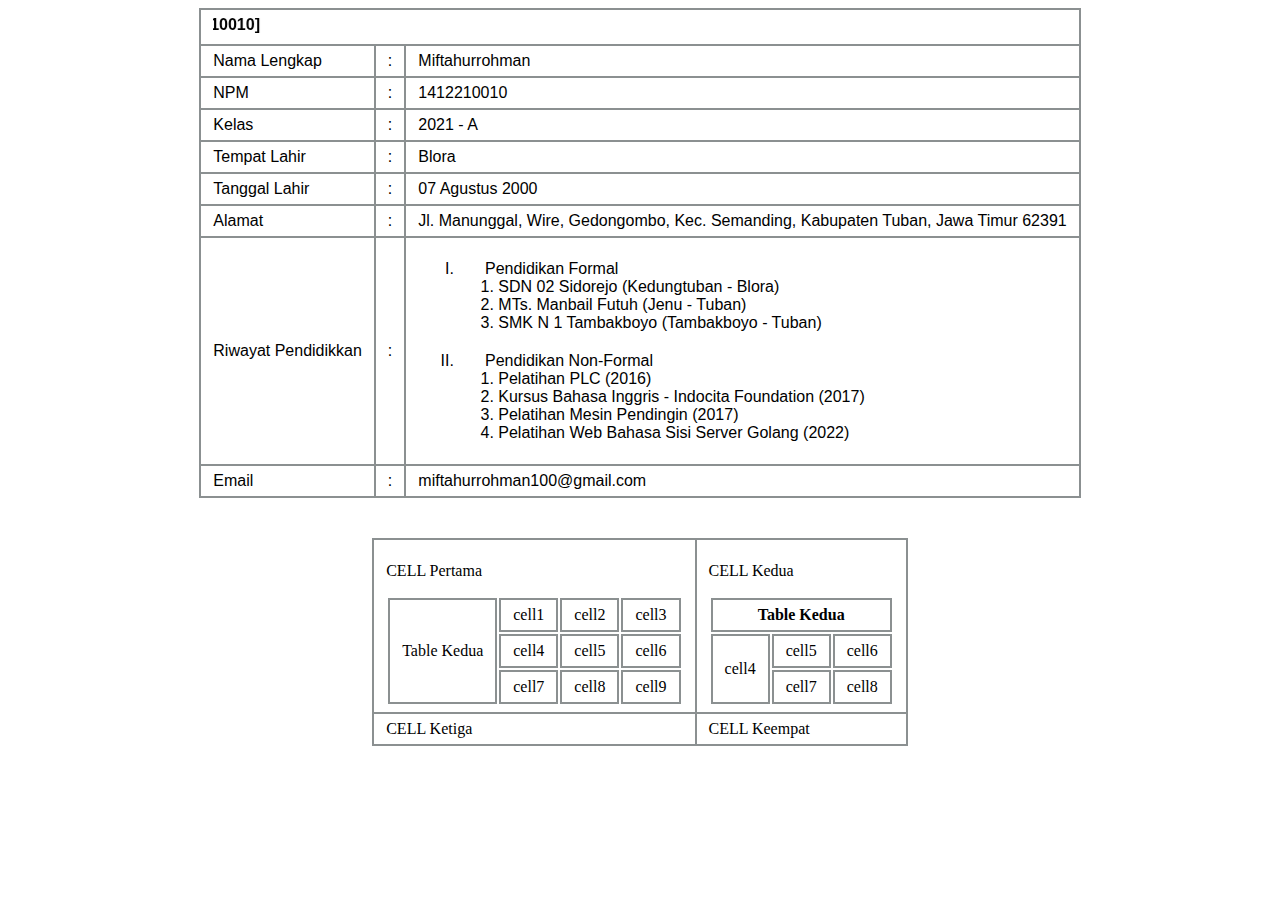
==== modul1/tableprofile.html @ 0b7a6ce8 "modul 1 nested tabel" ====
<!DOCTYPE html>
<html lang="en">
<head>
    <meta charset="UTF-8">
    <meta name="viewport" content="width=device-width, initial-scale=1.0">
    <title>Praktikum Web - Modul 1</title>
    <link rel="stylesheet" type="text/css" href="style.css">
</head>
<body>     
      <table class="table1" border="3">
        <div class="header">
            <tr>
                <th colspan="3"><marquee behavior="" direction="right">DAFTAR RIWAYAT HIDUP [1412210010]</marquee></th>
            </tr>
        </div>
        
        <div class="Line1">
            <tr>
                <td align="left">Nama Lengkap</td>
                <td align="center">:</td>
                <td>Miftahurrohman</td>
            </tr>
        </div>

        <div class="Line2">
            <tr>
                <td align="left">NPM</td>
                <td align="center">:</td>
                <td>1412210010</td>
            </tr>
        </div>
        
        <div class="Line1">
            <tr>
                <td align="left">Kelas</td>
                <td align="center">:</td>
                <td>2021 - A</td>
            </tr>
        </div>
        
        <div class="Line2">
            <tr>
                <td align="left">Tempat Lahir</td>
                <td align="center">:</td>
                <td>Blora</td>
            </tr>
        </div>
        
        <div class="Line1">
            <tr>
                <td align="left">Tanggal Lahir</td>
                <td align="center">:</td>
                <td>07 Agustus 2000</td>
            </tr>
        </div>
        
        <div class="Line2">
            <tr>
                <td align="left">Alamat</td>
                <td align="center">:</td>
                <td>Jl. Manunggal, Wire, Gedongombo, Kec. Semanding, Kabupaten Tuban, Jawa Timur 62391</td>
            </tr>
        </div>
            
        <div class="Line1">
            <tr>
                <td>Riwayat Pendidikkan</td>
                <td>:</td>
                <td>
                    <ol type="I">
                        <li style="margin-bottom: 20px;">&nbsp &nbsp &nbsp    Pendidikan Formal
                            <ol type="1">
                                <li>SDN 02 Sidorejo (Kedungtuban - Blora)</li>
                                <li>MTs. Manbail Futuh (Jenu - Tuban)</li>
                                <li>SMK N 1 Tambakboyo (Tambakboyo - Tuban)</li>
                            </ol>
                        </li>
                        <li>&nbsp &nbsp &nbsp Pendidikan Non-Formal
                            <ol type="1">
                                <li>Pelatihan PLC (2016)</li>
                                <li>Kursus Bahasa Inggris - Indocita Foundation (2017)</li>
                                <li>Pelatihan Mesin Pendingin (2017)</li>
                                <li>Pelatihan Web Bahasa Sisi Server Golang (2022)</li>
                            </ol>
                        </li>                    
                    </ol>
                </td>
            </tr>
        </div>        
        
        <div class="Line2">
            <tr>    
                <td align="left">Email</td>
                <td>:</td>
                <td>miftahurrohman100@gmail.com</td>
            </tr>  
        </div>                         
    </table>

    <div class="box2">
        <table class="table2"; border="2">
            <tr>
                <td>
                    <P>CELL Pertama</P>
                    <table>
                        <tr>
                            <td rowspan="3">Table Kedua</td>
                            <td>cell1</td>
                            <td>cell2</td>
                            <td>cell3</td>
                        </tr>
                        <tr>
                            <td>cell4</td>
                            <td>cell5</td>
                            <td>cell6</td>
                        </tr>
                        <tr>
                            <td>cell7</td>
                            <td>cell8</td>
                            <td>cell9</td>
                        </tr>
                    </table>
                </td>
                <td>
                    <p>CELL Kedua</p>
                    <table>
                        <tr>                      
                            <th colspan="3">Table Kedua</th>                         
                        </tr>
                        <tr>
                            <td rowspan="2">cell4</td>
                            <td>cell5</td>
                            <td>cell6</td>
                        </tr>
                        <tr>
                            <td>cell7</td>
                            <td>cell8</td>
                        </tr>
                    </table>
                </td>
            </tr>
            <tr>
                <td>CELL Ketiga</td>
                <td>CELL Keempat</td>
            </tr>
        </table>
        </Keempat
    </div>
    
</body>
</html>
---- modul1/style.css ----
.table1{
    margin: auto;
    font-family: sans-serif;
    color: #000000;
    border-collapse: collapse;
    padding-bottom: 40px;
} 

.table1, th, td{
    border: 2px solid #8b9091;
    padding: 6px 12px;
}


.Line1 {
    background-color: steelblue;
}


.box2{
    padding-top: 40px;
    margin: auto;
    border-color: #8b9091;
    border: 2px;

}

.table2 {
    margin: auto;
    border-collapse: collapse ;

}
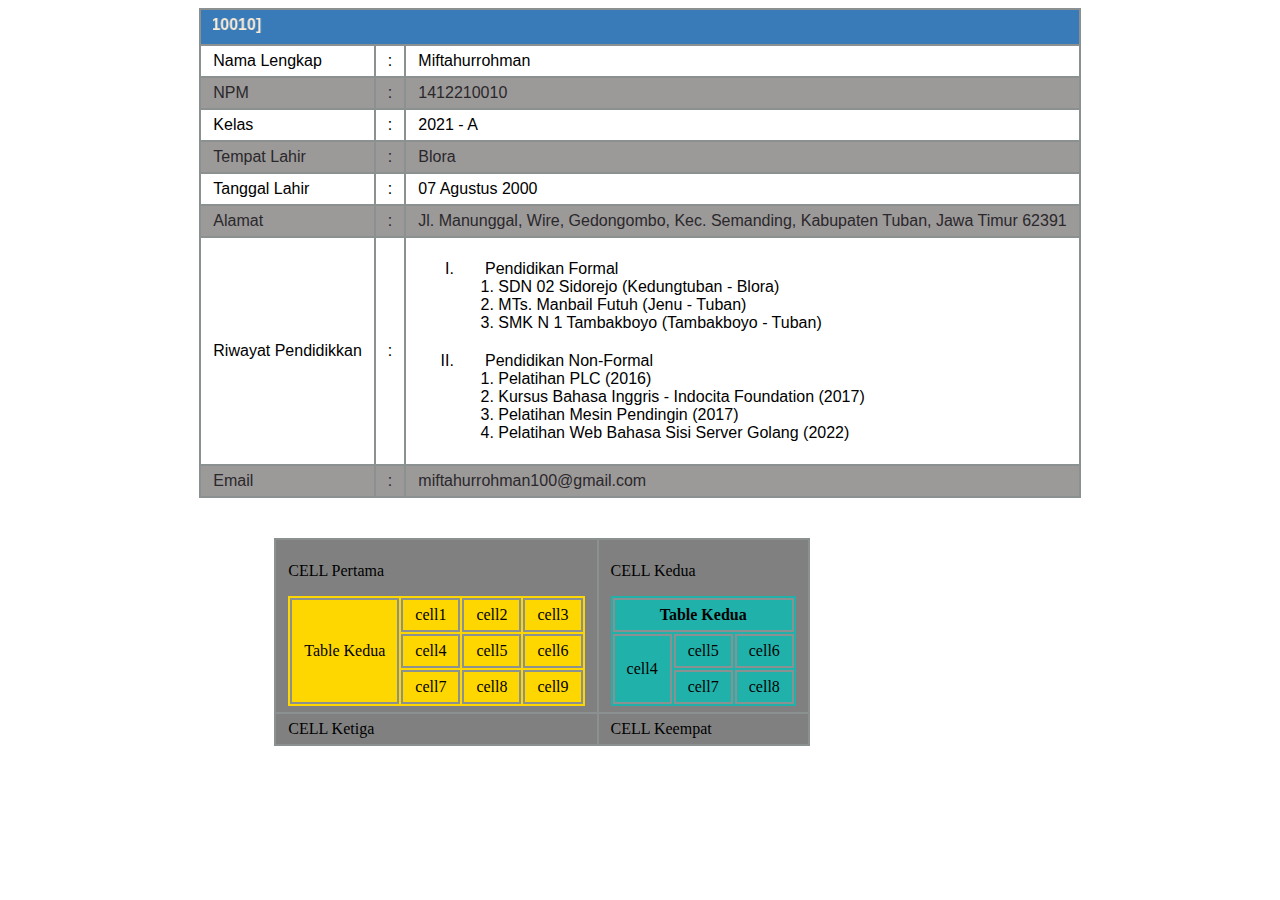
==== commit 7437cf40: "mnake login page" ====
--- a/modul1/tableprofile.html
+++ b/modul1/tableprofile.html
@@ -8,61 +8,39 @@
 </head>
 <body>     
       <table class="table1" border="3">
-        <div class="header">
             <tr>
                 <th colspan="3"><marquee behavior="" direction="right">DAFTAR RIWAYAT HIDUP [1412210010]</marquee></th>
             </tr>
-        </div>
-        
-        <div class="Line1">
             <tr>
                 <td align="left">Nama Lengkap</td>
                 <td align="center">:</td>
                 <td>Miftahurrohman</td>
-            </tr>
-        </div>
-
-        <div class="Line2">
+            </tr>  
             <tr>
                 <td align="left">NPM</td>
                 <td align="center">:</td>
                 <td>1412210010</td>
             </tr>
-        </div>
-        
-        <div class="Line1">
             <tr>
                 <td align="left">Kelas</td>
                 <td align="center">:</td>
                 <td>2021 - A</td>
             </tr>
-        </div>
-        
-        <div class="Line2">
             <tr>
                 <td align="left">Tempat Lahir</td>
                 <td align="center">:</td>
                 <td>Blora</td>
             </tr>
-        </div>
-        
-        <div class="Line1">
             <tr>
                 <td align="left">Tanggal Lahir</td>
                 <td align="center">:</td>
                 <td>07 Agustus 2000</td>
             </tr>
-        </div>
-        
-        <div class="Line2">
             <tr>
                 <td align="left">Alamat</td>
                 <td align="center">:</td>
                 <td>Jl. Manunggal, Wire, Gedongombo, Kec. Semanding, Kabupaten Tuban, Jawa Timur 62391</td>
             </tr>
-        </div>
-            
-        <div class="Line1">
             <tr>
                 <td>Riwayat Pendidikkan</td>
                 <td>:</td>
@@ -86,34 +64,30 @@
                     </ol>
                 </td>
             </tr>
-        </div>        
-        
-        <div class="Line2">
             <tr>    
                 <td align="left">Email</td>
                 <td>:</td>
                 <td>miftahurrohman100@gmail.com</td>
-            </tr>  
-        </div>                         
+            </tr>                   
     </table>
 
-    <div class="box2">
+    <div class="box">
         <table class="table2"; border="2">
             <tr>
-                <td>
+                 <td>
                     <P>CELL Pertama</P>
-                    <table>
-                        <tr>
-                            <td rowspan="3">Table Kedua</td>
-                            <td>cell1</td>
-                            <td>cell2</td>
-                            <td>cell3</td>
+                    <table class="table3">
+                         <tr>
+                             <td rowspan="3">Table Kedua</td>
+                             <td>cell1</td>
+                             <td>cell2</td>
+                             <td>cell3</td>
                         </tr>
                         <tr>
                             <td>cell4</td>
                             <td>cell5</td>
                             <td>cell6</td>
-                        </tr>
+                        </tr>   
                         <tr>
                             <td>cell7</td>
                             <td>cell8</td>
@@ -123,28 +97,27 @@
                 </td>
                 <td>
                     <p>CELL Kedua</p>
-                    <table>
+                    <table class="table4">
                         <tr>                      
-                            <th colspan="3">Table Kedua</th>                         
+                           <th colspan="3">Table Kedua</th>                         
                         </tr>
-                        <tr>
-                            <td rowspan="2">cell4</td>
-                            <td>cell5</td>
-                            <td>cell6</td>
-                        </tr>
-                        <tr>
-                            <td>cell7</td>
-                            <td>cell8</td>
-                        </tr>
-                    </table>
-                </td>
-            </tr>
-            <tr>
-                <td>CELL Ketiga</td>
-                <td>CELL Keempat</td>
-            </tr>
-        </table>
-        </Keempat
+                            <tr>
+                                <td rowspan="2">cell4</td>
+                                <td>cell5</td>
+                                <td>cell6</td>
+                            </tr>
+                            <tr>
+                                <td>cell7</td>
+                                <td>cell8</td>
+                            </tr>
+                        </table>
+                    </td>
+                </tr>
+                <tr>
+                    <td>CELL Ketiga</td>
+                    <td>CELL Keempat</td>
+                </tr>
+            </table>
     </div>
     
 </body>
--- a/modul1/style.css
+++ b/modul1/style.css
@@ -2,7 +2,6 @@
 .table1{
     margin: auto;
     font-family: sans-serif;
-    color: #000000;
     border-collapse: collapse;
     padding-bottom: 40px;
 } 
@@ -12,22 +11,37 @@
     padding: 6px 12px;
 }
 
-
-.Line1 {
-    background-color: steelblue;
+.table1 th:first-child {
+    background-color: rgb(57, 123, 184);
+    color: antiquewhite;
+    text-align: center;
 }
 
+.table1 tr:nth-child(odd) {
+    background-color: rgb(156, 153, 153);
+    color: rgb(42, 40, 43);
+}
 
-.box2{
+/* .table1 tr :nth-child(even) {
+    
+} */
+
+.box {
     padding-top: 40px;
-    margin: auto;
-    border-color: #8b9091;
-    border: 2px;
+    padding-left: 1px;
+}
+.table2 {
+    margin-left: 21%;
+    border-collapse: collapse ;
+    background-color: gray;
 
 }
 
-.table2 {
-    margin: auto;
-    border-collapse: collapse ;
+.table3 {
+    background-color: gold;
+}
 
-}+.table4 {
+    background-color: lightseagreen;
+}
+
